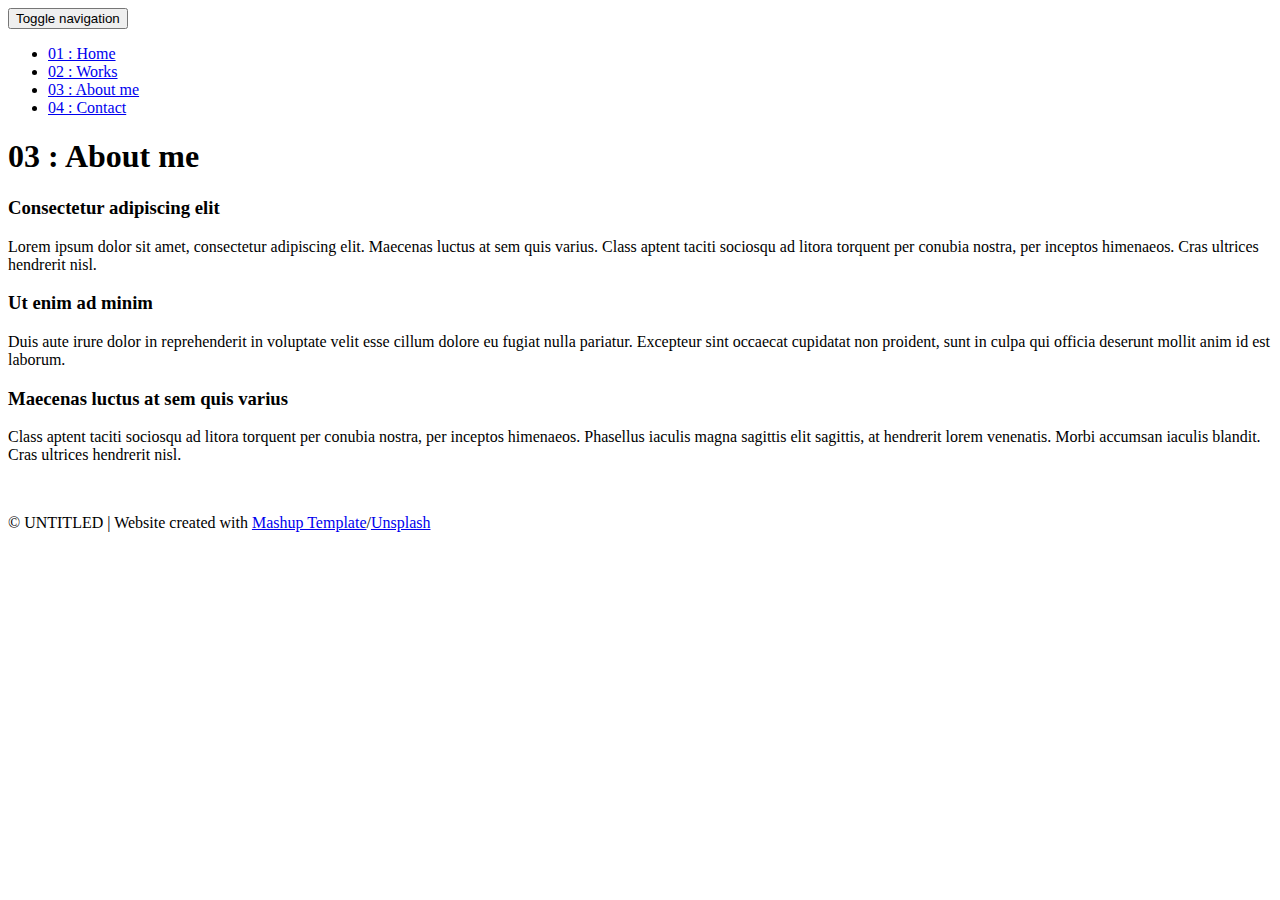
==== templates/about.html @ 25c8f10e "my portfolio website" ====
<!DOCTYPE html>
<html lang="en">

<head>
  <meta charset="UTF-8">
  <meta content="IE=edge" http-equiv="X-UA-Compatible">
  <meta content="width=device-width,initial-scale=1" name="viewport">
  <meta content="description" name="description">
  <meta name="google" content="notranslate" />
  <meta content="Mashup templates have been developped by Orson.io team" name="author">

  <!-- Disable tap highlight on IE -->
  <meta name="msapplication-tap-highlight" content="no">
  
  <link rel="apple-touch-icon" sizes="180x180" href="./static/assets/apple-icon-180x180.png">
  <link href="./static/assets/favicon.ico" rel="icon">

  <title>Title page</title>  

<link href="./static/main.3f6952e4.css" rel="stylesheet"></head>

<body class="">
<div id="site-border-left"></div>
<div id="site-border-right"></div>
<div id="site-border-top"></div>
<div id="site-border-bottom"></div>
 <!-- Add your content of header -->
<header>
  <nav class="navbar  navbar-fixed-top navbar-default">
    <div class="container">
        <button type="button" class="navbar-toggle collapsed" data-toggle="collapse" data-target="#navbar-collapse" aria-expanded="false">
          <span class="sr-only">Toggle navigation</span>
          <span class="icon-bar"></span>
          <span class="icon-bar"></span>
          <span class="icon-bar"></span>
        </button>

      <div class="collapse navbar-collapse" id="navbar-collapse">
        <ul class="nav navbar-nav ">
          <li><a href="./index.html" title="">01 : Home</a></li>
          <li><a href="./works.html" title="">02 : Works</a></li>
          <li><a href="./about.html" title="">03 : About me</a></li>
          <li><a href="./contact.html" title="">04 : Contact</a></li>
          
        </ul>


      </div> 
    </div>
  </nav>
</header>

<div class="section-container">
    <div class="container">
      <div class="row">
        <div class="col-xs-12">
          <div class="section-container-spacer text-center">
            <h1 class="h2">03 : About me</h1>
          </div>
          
          <div class="row">
            <div class="col-md-10 col-md-offset-1">
              <div class="row">
                <div class="col-xs-12 col-md-6">
                  <h3>Consectetur adipiscing elit</h3>
                  <p>Lorem ipsum dolor sit amet, consectetur adipiscing elit. Maecenas luctus at sem quis varius. 
                  Class aptent taciti sociosqu ad litora torquent per conubia nostra, per inceptos himenaeos. Cras ultrices hendrerit nisl.</p>
                  <h3>Ut enim ad minim </h3>
                  <p>Duis aute irure dolor in reprehenderit in voluptate velit esse
                  cillum dolore eu fugiat nulla pariatur. Excepteur sint occaecat cupidatat non
                  proident, sunt in culpa qui officia deserunt mollit anim id est laborum. 
                  <h3>Maecenas luctus at sem quis varius</h3>
                  <p>
                  Class aptent taciti sociosqu ad litora torquent per conubia nostra, per inceptos himenaeos. Phasellus iaculis magna sagittis elit sagittis, at hendrerit lorem venenatis. Morbi accumsan iaculis blandit. Cras ultrices hendrerit nisl.</p>
                </div>
                <div class="col-xs-12 col-md-6">
                  <img src="./static/assets/images/profil.jpg" class="img-responsive" alt="">
                </div>
              </div>
            </div>
          </div>
          
          
       </div>
      </div>
    </div>
  </div>


<footer class="footer-container text-center">
  <div class="container">
    <div class="row">
      <div class="col-xs-12">
        <p>© UNTITLED | Website created with <a href="http://www.mashup-template.com/" title="Create website with free html template">Mashup Template</a>/<a href="https://www.unsplash.com/" title="Beautiful Free Images">Unsplash</a></p>
      </div>
    </div>
  </div>
</footer>

<script>
  document.addEventListener("DOMContentLoaded", function (event) {
     navActivePage();
  });
</script>

<!-- Google Analytics: change UA-XXXXX-X to be your site's ID 

<script>
  (function (i, s, o, g, r, a, m) {
    i['GoogleAnalyticsObject'] = r; i[r] = i[r] || function () {
      (i[r].q = i[r].q || []).push(arguments)
    }, i[r].l = 1 * new Date(); a = s.createElement(o),
      m = s.getElementsByTagName(o)[0]; a.async = 1; a.src = g; m.parentNode.insertBefore(a, m)
  })(window, document, 'script', '//www.google-analytics.com/analytics.js', 'ga');
  ga('create', 'UA-XXXXX-X', 'auto');
  ga('send', 'pageview');
</script>

--> <script type="text/javascript" src="./static/main.70a66962.js"></script></body>

</html>
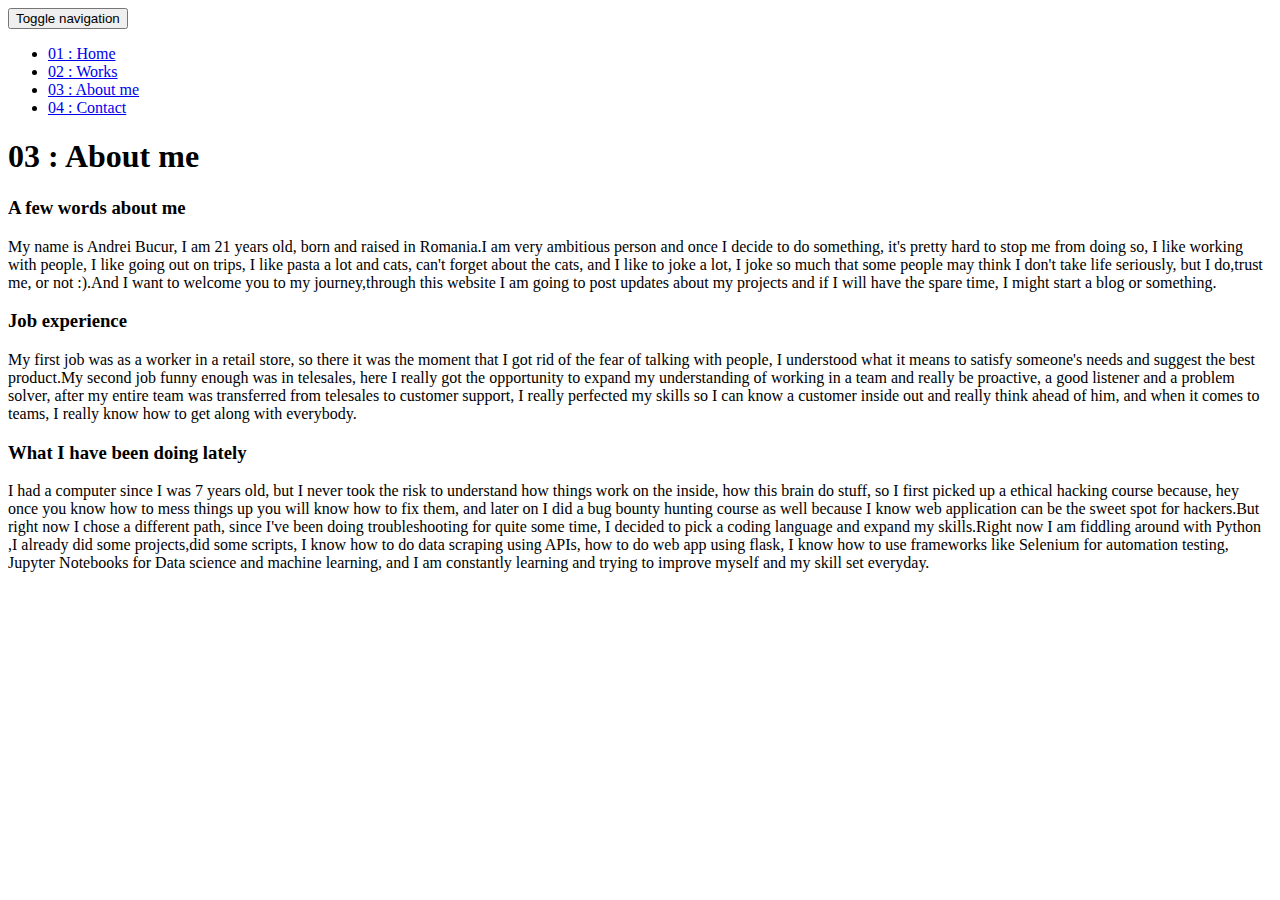
==== commit eaef99cc: "My first portfolio website" ====
--- a/templates/about.html
+++ b/templates/about.html
@@ -15,7 +15,7 @@
   <link rel="apple-touch-icon" sizes="180x180" href="./static/assets/apple-icon-180x180.png">
   <link href="./static/assets/favicon.ico" rel="icon">
 
-  <title>Title page</title>  
+  <title>Secrets</title>  
 
 <link href="./static/main.3f6952e4.css" rel="stylesheet"></head>
 
@@ -62,16 +62,14 @@
             <div class="col-md-10 col-md-offset-1">
               <div class="row">
                 <div class="col-xs-12 col-md-6">
-                  <h3>Consectetur adipiscing elit</h3>
-                  <p>Lorem ipsum dolor sit amet, consectetur adipiscing elit. Maecenas luctus at sem quis varius. 
-                  Class aptent taciti sociosqu ad litora torquent per conubia nostra, per inceptos himenaeos. Cras ultrices hendrerit nisl.</p>
-                  <h3>Ut enim ad minim </h3>
-                  <p>Duis aute irure dolor in reprehenderit in voluptate velit esse
-                  cillum dolore eu fugiat nulla pariatur. Excepteur sint occaecat cupidatat non
-                  proident, sunt in culpa qui officia deserunt mollit anim id est laborum. 
-                  <h3>Maecenas luctus at sem quis varius</h3>
+                  <h3>A few words about me</h3>
+                  <p>My name is Andrei Bucur, I am 21 years old, born and raised in Romania.I am very ambitious person and once I decide to do something, it's pretty hard to stop me from doing so, I like working with people, I like going out on trips, I like pasta a lot and cats, can't forget about the cats, and I like to joke a lot, I joke so much that some people may think I don't take life seriously, but I do,trust me, or not :).And I want to welcome you to my journey,through this website I am going to post updates about my projects and if I will have the spare time, I might start a blog or something.</p>
+                  <h3>Job experience </h3>
+                  <p>My first job was as a worker in a retail store, so there it was the moment that I got rid of the fear of talking with people, I understood what it means to satisfy someone's needs and suggest the best product.My second job funny enough was in telesales, here I really got the opportunity to expand my understanding of working in a team and really be proactive, a good listener and a problem solver, after my entire team was transferred from telesales to customer support, I really perfected my skills so I can know a customer inside out and really think ahead of him, and when it comes to teams, I really know how to get along with everybody.
+                  <h3>What I have been doing lately</h3>
                   <p>
-                  Class aptent taciti sociosqu ad litora torquent per conubia nostra, per inceptos himenaeos. Phasellus iaculis magna sagittis elit sagittis, at hendrerit lorem venenatis. Morbi accumsan iaculis blandit. Cras ultrices hendrerit nisl.</p>
+                  I had a computer since I was 7 years old, but I never took the risk to understand how things work on the inside, how this brain do stuff, so I first picked up a ethical hacking course because, hey once you know how to mess things up you will know how to fix them, and later on I did a bug bounty hunting course as well because I know web application can be the sweet spot for hackers.But right now I chose a different path, since I've been doing troubleshooting for quite some time, I decided to pick a coding language and expand my skills.Right now I am fiddling around with Python
+                ,I already did some projects,did some scripts, I know how to do data scraping using APIs, how to do web app using flask, I know how to use frameworks like Selenium for automation testing, Jupyter Notebooks for Data science and machine learning, and I am constantly learning and trying to improve myself and my skill set everyday.</p>
                 </div>
                 <div class="col-xs-12 col-md-6">
                   <img src="./static/assets/images/profil.jpg" class="img-responsive" alt="">
@@ -91,7 +89,7 @@
   <div class="container">
     <div class="row">
       <div class="col-xs-12">
-        <p>© UNTITLED | Website created with <a href="http://www.mashup-template.com/" title="Create website with free html template">Mashup Template</a>/<a href="https://www.unsplash.com/" title="Beautiful Free Images">Unsplash</a></p>
+        <p></a></p>
       </div>
     </div>
   </div>
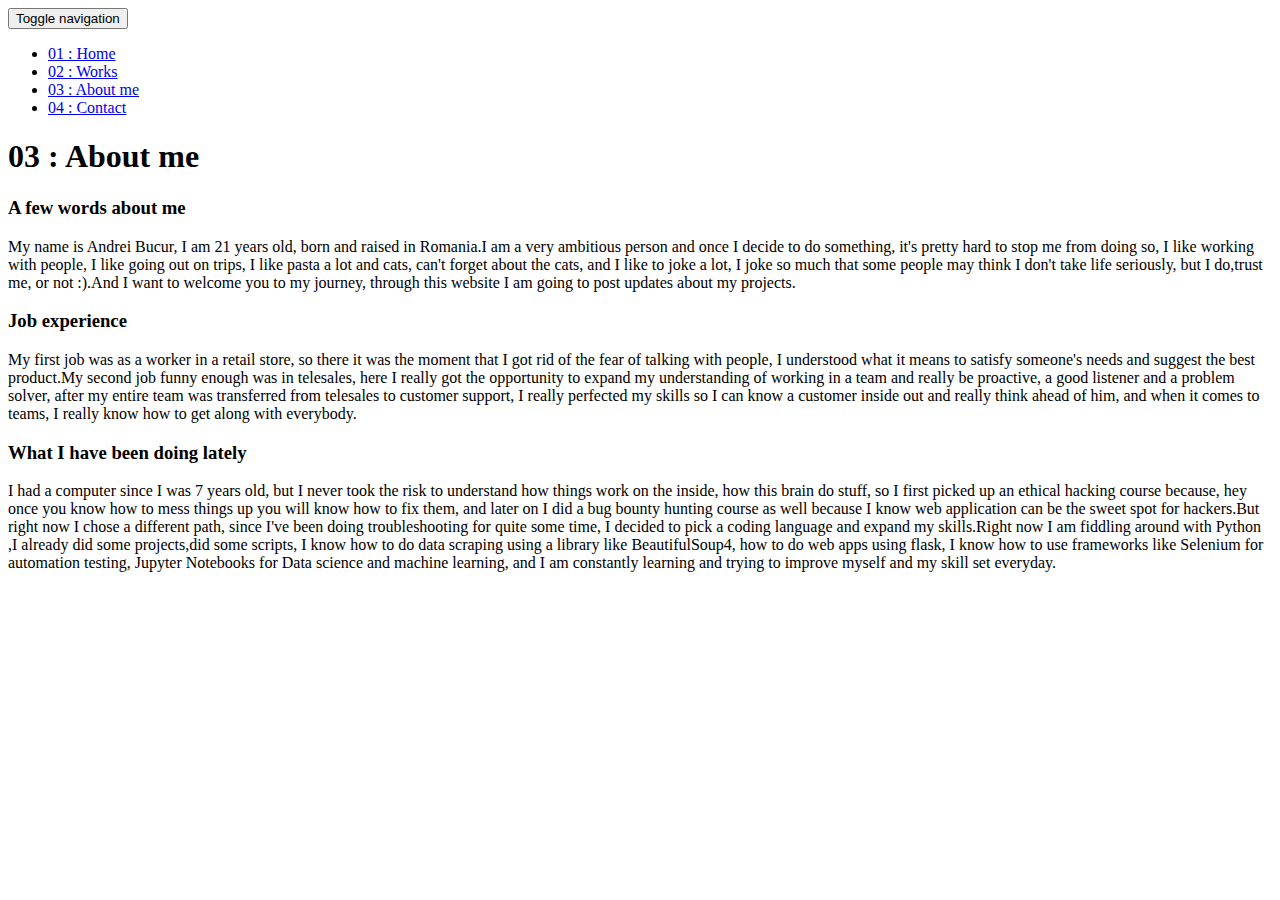
==== commit f40e0e0f: "Fixed the favicon and a typo" ====
--- a/templates/about.html
+++ b/templates/about.html
@@ -63,13 +63,13 @@
               <div class="row">
                 <div class="col-xs-12 col-md-6">
                   <h3>A few words about me</h3>
-                  <p>My name is Andrei Bucur, I am 21 years old, born and raised in Romania.I am very ambitious person and once I decide to do something, it's pretty hard to stop me from doing so, I like working with people, I like going out on trips, I like pasta a lot and cats, can't forget about the cats, and I like to joke a lot, I joke so much that some people may think I don't take life seriously, but I do,trust me, or not :).And I want to welcome you to my journey,through this website I am going to post updates about my projects and if I will have the spare time, I might start a blog or something.</p>
+                  <p>My name is Andrei Bucur, I am 21 years old, born and raised in Romania.I am a very ambitious person and once I decide to do something, it's pretty hard to stop me from doing so, I like working with people, I like going out on trips, I like pasta a lot and cats, can't forget about the cats, and I like to joke a lot, I joke so much that some people may think I don't take life seriously, but I do,trust me, or not :).And I want to welcome you to my journey, through this website I am going to post updates about my projects.</p>
                   <h3>Job experience </h3>
                   <p>My first job was as a worker in a retail store, so there it was the moment that I got rid of the fear of talking with people, I understood what it means to satisfy someone's needs and suggest the best product.My second job funny enough was in telesales, here I really got the opportunity to expand my understanding of working in a team and really be proactive, a good listener and a problem solver, after my entire team was transferred from telesales to customer support, I really perfected my skills so I can know a customer inside out and really think ahead of him, and when it comes to teams, I really know how to get along with everybody.
                   <h3>What I have been doing lately</h3>
                   <p>
-                  I had a computer since I was 7 years old, but I never took the risk to understand how things work on the inside, how this brain do stuff, so I first picked up a ethical hacking course because, hey once you know how to mess things up you will know how to fix them, and later on I did a bug bounty hunting course as well because I know web application can be the sweet spot for hackers.But right now I chose a different path, since I've been doing troubleshooting for quite some time, I decided to pick a coding language and expand my skills.Right now I am fiddling around with Python
-                ,I already did some projects,did some scripts, I know how to do data scraping using APIs, how to do web app using flask, I know how to use frameworks like Selenium for automation testing, Jupyter Notebooks for Data science and machine learning, and I am constantly learning and trying to improve myself and my skill set everyday.</p>
+                  I had a computer since I was 7 years old, but I never took the risk to understand how things work on the inside, how this brain do stuff, so I first picked up an ethical hacking course because, hey once you know how to mess things up you will know how to fix them, and later on I did a bug bounty hunting course as well because I know web application can be the sweet spot for hackers.But right now I chose a different path, since I've been doing troubleshooting for quite some time, I decided to pick a coding language and expand my skills.Right now I am fiddling around with Python
+                ,I already did some projects,did some scripts, I know how to do data scraping using a library like BeautifulSoup4, how to do web apps using flask, I know how to use frameworks like Selenium for automation testing, Jupyter Notebooks for Data science and machine learning, and I am constantly learning and trying to improve myself and my skill set everyday.</p>
                 </div>
                 <div class="col-xs-12 col-md-6">
                   <img src="./static/assets/images/profil.jpg" class="img-responsive" alt="">
